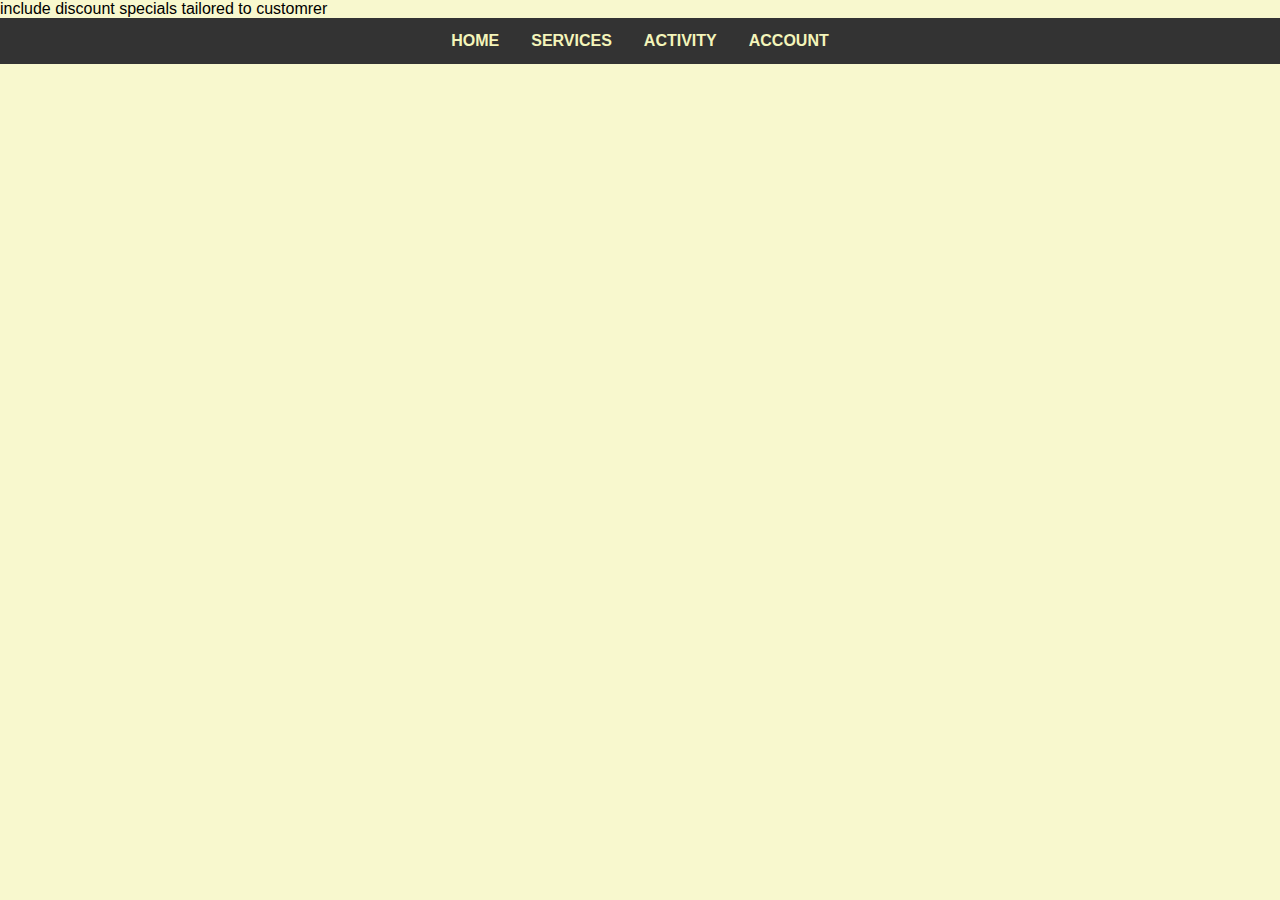
==== account.html @ 36d365e9 "Add files via upload" ====
include discount specials tailored  to customrer
<!DOCTYPE html>
<html>
<head>
    <link rel="stylesheet" href="external-styles.css">
    <style>
        body {
            font-family: Arial, sans-serif;
            background-color: rgb(248, 248, 206); /* Set background color to yellow */
            margin: 0;
            padding: 0;
        }
        .navbar {
            background-color: #333;
            overflow: hidden;
            display: flex;
            justify-content: center; /* Center the content horizontally */
        }
        .navbar a {
            display: block;
            color: rgb(244, 245, 186);
            text-align: center;
            padding: 14px 16px;
            text-decoration: none;
            text-transform: uppercase; /* Uppercase */
            font-weight: bold; /* Bold */
        }
        .navbar a:hover {
            background-color: #f4f806;
            color: black;
        }
        h1 {
            color: #444;
            text-align: left;
        }
        p {
            color: #000000;
            font-weight: bold; /* Bold */
            font-style: italic; /* Italics */
            padding: 10px; /* Add padding */
            background-color: rgba(231, 217, 19, 0.1); /* Background box */
            border-radius: 5px; /* Rounded corners */
            text-align: left; /* Align to the left */
        }
        h2 {
            color: #444;
            text-align: left;
        }
        ul {
            list-style-type: square;
            color: #030303;
        }
        .image-container {
            text-align: right;
            position: relative;
            margin-bottom: -250px; /* Add margin to create spacing */
        }
        .top-right {
            position: absolute;
            top: -180px; /* Adjust the top position */
            right: 0;
        }
    </style>
    <div class="navbar">
        <a href="index.html">Home</a>
        <a href="services.html">Services</a>
        <a href="activity.html">Activity</a> <!-- Link to activity.html -->
        <a href="account.html">Account</a>
    </div>
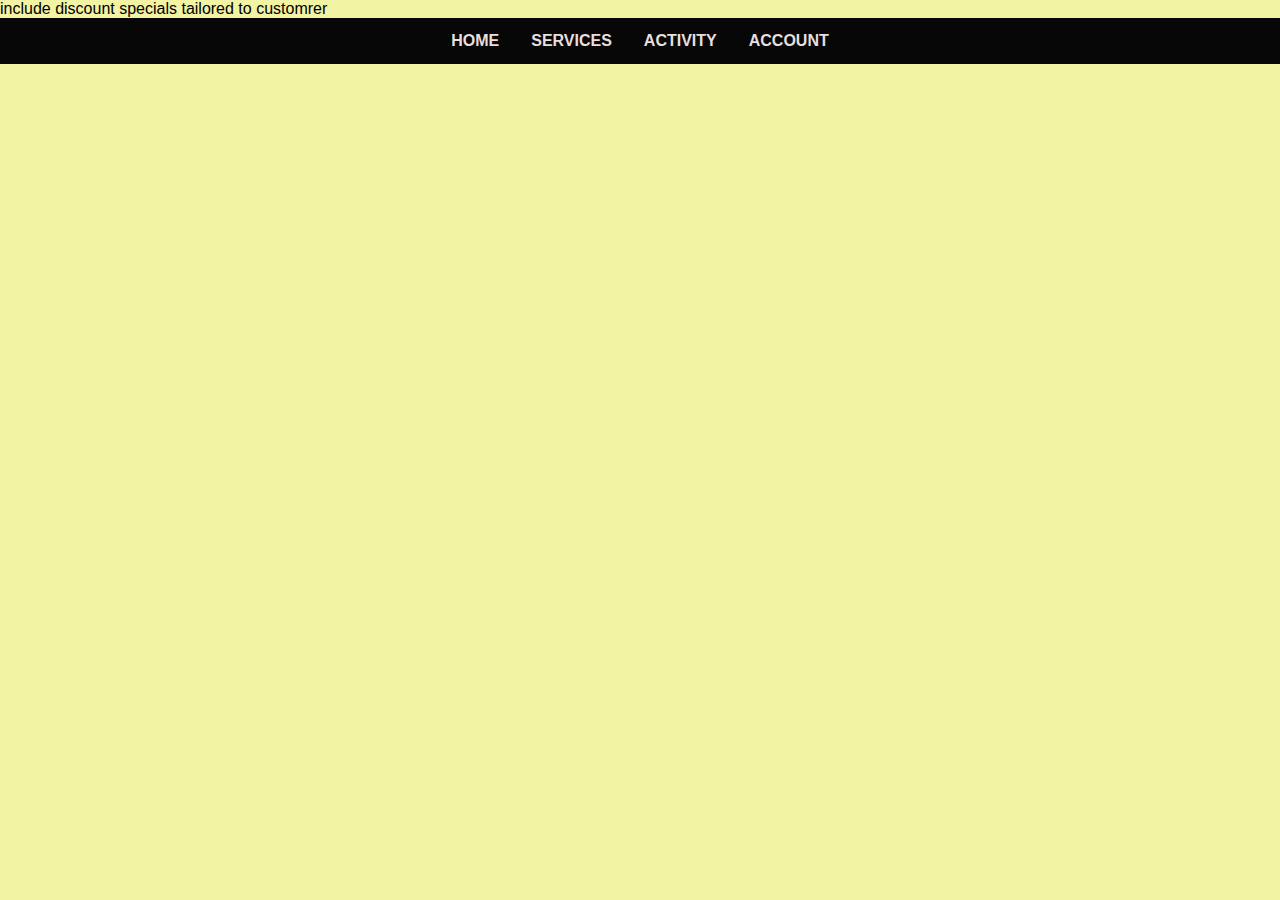
==== commit c5fc8f86: "Add files via upload" ====
--- a/account.html
+++ b/account.html
@@ -2,68 +2,11 @@
 <!DOCTYPE html>
 <html>
 <head>
-    <link rel="stylesheet" href="external-styles.css">
-    <style>
-        body {
-            font-family: Arial, sans-serif;
-            background-color: rgb(248, 248, 206); /* Set background color to yellow */
-            margin: 0;
-            padding: 0;
-        }
-        .navbar {
-            background-color: #333;
-            overflow: hidden;
-            display: flex;
-            justify-content: center; /* Center the content horizontally */
-        }
-        .navbar a {
-            display: block;
-            color: rgb(244, 245, 186);
-            text-align: center;
-            padding: 14px 16px;
-            text-decoration: none;
-            text-transform: uppercase; /* Uppercase */
-            font-weight: bold; /* Bold */
-        }
-        .navbar a:hover {
-            background-color: #f4f806;
-            color: black;
-        }
-        h1 {
-            color: #444;
-            text-align: left;
-        }
-        p {
-            color: #000000;
-            font-weight: bold; /* Bold */
-            font-style: italic; /* Italics */
-            padding: 10px; /* Add padding */
-            background-color: rgba(231, 217, 19, 0.1); /* Background box */
-            border-radius: 5px; /* Rounded corners */
-            text-align: left; /* Align to the left */
-        }
-        h2 {
-            color: #444;
-            text-align: left;
-        }
-        ul {
-            list-style-type: square;
-            color: #030303;
-        }
-        .image-container {
-            text-align: right;
-            position: relative;
-            margin-bottom: -250px; /* Add margin to create spacing */
-        }
-        .top-right {
-            position: absolute;
-            top: -180px; /* Adjust the top position */
-            right: 0;
-        }
-    </style>
-    <div class="navbar">
-        <a href="index.html">Home</a>
-        <a href="services.html">Services</a>
-        <a href="activity.html">Activity</a> <!-- Link to activity.html -->
-        <a href="account.html">Account</a>
-    </div>+    <link rel="stylesheet" href="styles.css">
+    <body>
+        <div class="navbar">
+            <a href="index.html">Home</a>
+            <a href="services.html">Services</a>
+            <a href="activity.html">Activity</a> 
+            <a href="account.html">Account</a>
+        </div>--- a/styles.css
+++ b/styles.css
@@ -0,0 +1,57 @@
+body {
+    font-family: Arial, sans-serif;
+    background-color: rgb(243, 243, 164); /* Set background color to yellow */
+    margin: 0;
+    padding: 0;
+}
+.navbar {
+    background-color: #070707;
+    overflow: hidden;
+    display: flex;
+    justify-content: center; /* Center the content horizontally */
+}
+.navbar a {
+    display: block;
+    color: rgb(231, 222, 222);
+    text-align: center;
+    padding: 14px 16px;
+    text-decoration: none;
+    text-transform: uppercase; /* Uppercase */
+    font-weight: bold; /* Bold */
+}
+.navbar a:hover {
+    background-color: #f4f806;
+    color: black;
+}
+h1 {
+    color: #444;
+    text-align: left;
+}
+p {
+    color: #000000;
+    font-weight: bold; /* Bold */
+    font-style: italic; /* Italics */
+    padding: 10px; /* Add padding */
+    background-color: rgba(231, 217, 19, 0.1); /* Background box */
+    border-radius: 5px; /* Rounded corners */
+    text-align: left; /* Align to the left */
+}
+h2 {
+    color: #444;
+    text-align: left;
+}
+ul {
+    list-style-type: square;
+    color: #030303;
+}
+.image-container {
+    text-align: right;
+    position: relative;
+    margin-bottom: -250px; /* Add margin to create spacing */
+}
+.top-right {
+    position: absolute;
+    top: -180px; 
+    right: 0;
+}
+
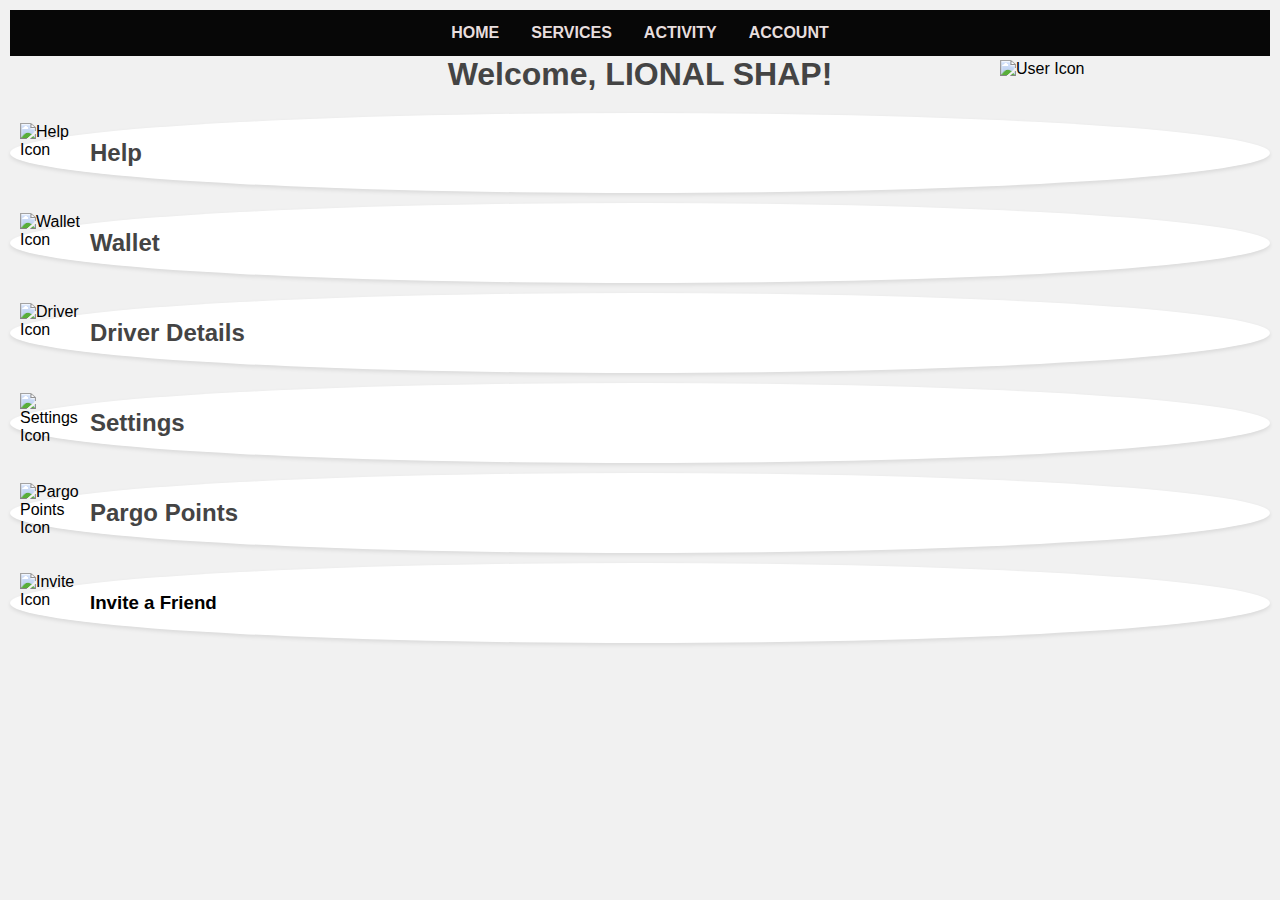
==== commit 52691d2b: "Add files via upload" ====
--- a/account.html
+++ b/account.html
@@ -1,12 +1,115 @@
-include discount specials tailored  to customrer
 <!DOCTYPE html>
 <html>
 <head>
     <link rel="stylesheet" href="styles.css">
-    <body>
-        <div class="navbar">
-            <a href="index.html">Home</a>
-            <a href="services.html">Services</a>
-            <a href="activity.html">Activity</a> 
-            <a href="account.html">Account</a>
-        </div>+    <style>
+        
+        body {
+            font-family: 'Segoe UI', Tahoma, Geneva, Verdana, sans-serif, sans-serif;
+            background-color: #f1f1f1;
+            margin: 0;
+            padding: 10px;
+        }
+        
+        .user-icon {
+            position: absolute;
+            top: 60px;
+            right: 180px;
+            width: 100px;
+            height: 100px;
+        }
+        
+        .account-header {
+            text-align: center;
+            margin-bottom: 20px;
+        }
+        
+        .blocks {
+            display: flex;
+            flex-direction: column;
+            margin-top: 20px;
+        }
+        
+        .block {
+            display: flex;
+            align-items: center;
+            background-color: #fff;
+            border-radius: 50%;
+            padding: 10px;
+            box-shadow: 0 2px 4px rgba(0, 0, 0, 0.1);
+            margin-bottom: 10px;
+            cursor: pointer;
+            transition: background-color 0.3s ease;
+        }
+        
+        .block:hover {
+            background-color: #ffe600;
+        }
+        
+        .block img {
+            width: 60px; 
+            height: 60px; 
+            margin-right: 10px;
+        }
+        
+        .block h2 {
+            margin: 0;
+        }
+
+       
+        .account-header h1 {
+            margin: 0 auto;
+            text-align: center; 
+        }
+    </style>
+</head>
+<body>
+    <div class="navbar">
+        <a href="index.html">Home</a>
+        <a href="services.html">Services</a>
+        <a href="activity.html">Activity</a> 
+        <a href="account.html">Account</a>
+    </div>
+    <img src="https://www.iconexperience.com/_img/v_collection_png/256x256/shadow/user_generic2_black.png" alt="User Icon" class="user-icon">
+    <div class="account-container">
+        <div class="account-header">
+            <h1>Welcome, LIONAL SHAP!</h1>
+        </div>
+        
+        <div class="blocks">
+            <div class="block">
+                <img src="https://www.pngfind.com/pngs/m/235-2353114_help-icon-png-need-help-icon-png-transparent.png" alt="Help Icon">
+                <h2>Help</h2>
+            </div>
+            <div class="block">
+                <img src="https://png.pngtree.com/png-clipart/20190904/original/pngtree-orange-wallet-icon-png-image_4462385.jpg" alt="Wallet Icon">
+                <h2>Wallet</h2>
+            </div>
+            <div class="block">
+                <img src="https://encrypted-tbn0.gstatic.com/images?q=tbn:ANd9GcRpT42UCanljKiLx8LCJYqpYKhe504L2wt-4A&usqp=CAU" alt="Driver Icon">
+                <h2>Driver Details</h2>
+            </div>
+            <div class="block">
+                <img src="https://image.pngaaa.com/316/4514316-middle.png" alt="Settings Icon">
+                <h2>Settings</h2>
+            </div>
+            <div class="block">
+                <img src="https://img.bidorbuy.co.za/image/upload/f_auto,q_auto:eco/user_images/site_images/211008131315_greenup.png" alt="Pargo Points Icon">
+                <h2>Pargo Points</h2>
+            </div>
+            <div class="block">
+                <img src="https://toppng.com/uploads/preview/free-aj-invite-png-free-download-file-invite-friends-icon-11563335006o2qc7mbymg.png" alt="Invite Icon">
+                <h3>Invite a Friend</h3>
+            </div>
+        </div>
+    </div>
+</body>
+</html>
+
+
+
+
+        
+
+
+
--- a/styles.css
+++ b/styles.css
@@ -1,14 +1,13 @@
 body {
     font-family: Arial, sans-serif;
-    background-color: rgb(243, 243, 164); /* Set background color to yellow */
-    margin: 0;
+    background-color: rgb(247, 246, 233); 
     padding: 0;
 }
 .navbar {
     background-color: #070707;
     overflow: hidden;
     display: flex;
-    justify-content: center; /* Center the content horizontally */
+    justify-content: center; 
 }
 .navbar a {
     display: block;
@@ -16,11 +15,11 @@
     text-align: center;
     padding: 14px 16px;
     text-decoration: none;
-    text-transform: uppercase; /* Uppercase */
-    font-weight: bold; /* Bold */
+    text-transform: uppercase; 
+    font-weight: bold; 
 }
 .navbar a:hover {
-    background-color: #f4f806;
+    background-color: #f0ff1e;
     color: black;
 }
 h1 {
@@ -29,12 +28,13 @@
 }
 p {
     color: #000000;
-    font-weight: bold; /* Bold */
-    font-style: italic; /* Italics */
-    padding: 10px; /* Add padding */
-    background-color: rgba(231, 217, 19, 0.1); /* Background box */
-    border-radius: 5px; /* Rounded corners */
-    text-align: left; /* Align to the left */
+    font-weight: bold; 
+    font-style: italic; 
+    padding: 20px; 
+    margin-left: -10px;
+    background-color: hsla(56, 86%, 46%, 0.342); 
+    border-radius: 100px; 
+    text-align: left; 
 }
 h2 {
     color: #444;
@@ -47,11 +47,15 @@
 .image-container {
     text-align: right;
     position: relative;
-    margin-bottom: -250px; /* Add margin to create spacing */
+    margin-bottom: 50px; 
+    padding-top: 10px;
 }
 .top-right {
     position: absolute;
-    top: -180px; 
+    top: 0px; 
     right: 0;
 }
 
+#pups {
+    display: flex;
+  }
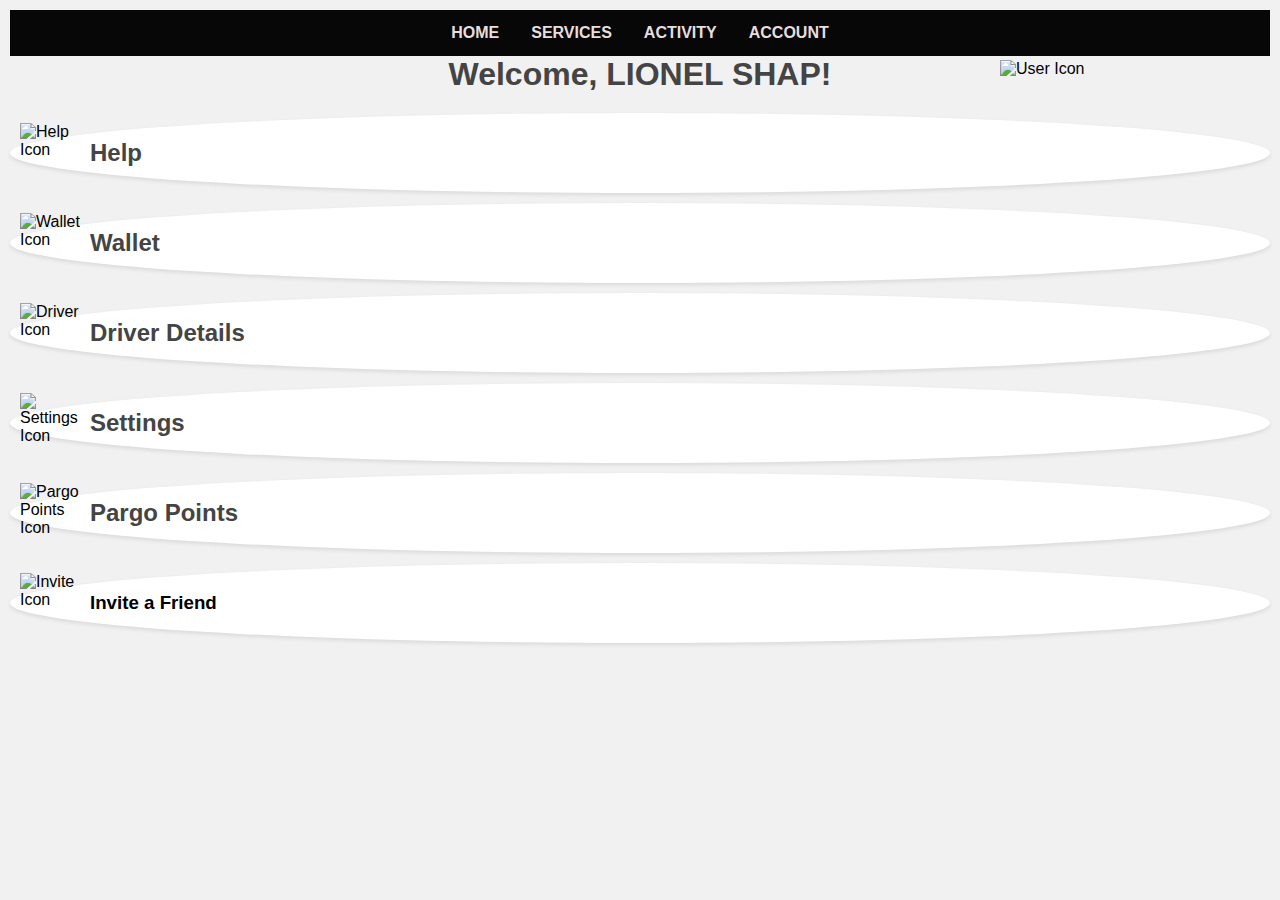
==== commit 79e7c452: "Add files via upload" ====
--- a/account.html
+++ b/account.html
@@ -73,7 +73,7 @@
     <img src="https://www.iconexperience.com/_img/v_collection_png/256x256/shadow/user_generic2_black.png" alt="User Icon" class="user-icon">
     <div class="account-container">
         <div class="account-header">
-            <h1>Welcome, LIONAL SHAP!</h1>
+            <h1>Welcome, LIONEL SHAP!</h1>
         </div>
         
         <div class="blocks">
